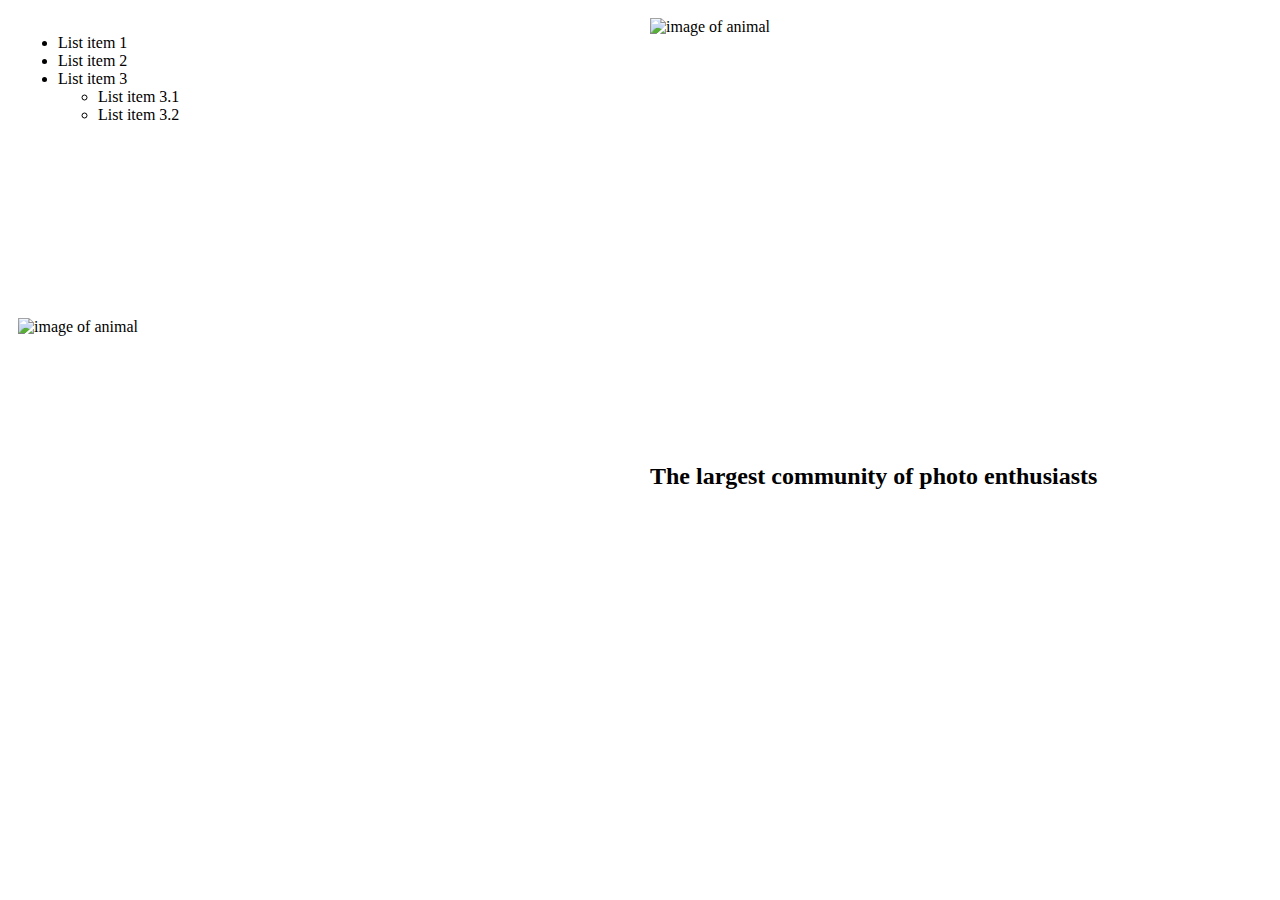
==== HTML-CSS-Assignments-Assignment-1/src/index.html @ 3b0c0c93 "ms commit" ====
<!DOCTYPE html>
<html>
<head>
	<title></title>
	<meta http-equiv="Cache-Control" content="no-cache, no-store, must-revalidate" />
	<meta http-equiv="Pragma" content="no-cache" />
	<meta http-equiv="Expires" content="0" />
	<script src="bundle.js" type="text/javascript"></script>
</head>
<style>
	* {
	  box-sizing: border-box;
	}
	
	
	
	.column {
	  float: left;
	  width: 50%;
	  padding: 10px;
	  height: 300px; 
	}
	
	/* Clear floats after the columns */
	.row:after {
	  content: "";
	  display: table;
	  clear: both;
	}
	</style>

<body>
    <div class="container">
	<!-- Start your code from here -->
	
		<div class="column">
		   <ul>
		  <li>List item 1</li>
		  <li>List item 2</li>
		  <li>List item 3</li>
			  <ul>
				 <li>List item 3.1</li>
			 <li>List item 3.2</li>
		  </ul>
		  </ul>
		</div>
	  
	  
		<div class="column">
		  <img alt= "image of animal"  src="https://tinyjpg.com/images/social/website.jpg" width="300" height="300">
		</div>
	  </div>
	  
	  
	  <div class="container2">
		<div class="column">
		  <img  alt= "image of animal"  src="https://tinyjpg.com/images/social/website.jpg" width="300" height="300">
		</div>
		<div class="column">
			<h2 style="padding-top: 125px; ">The largest community of photo enthusiasts</h2>
		  
		 
		  
		</div>
	  
	

	<!-- End your code -->
    </div>

	

	<script type="text/javascript">

	</script>

</body>
<script>
/* DO NOT EDIT THIS CODE- WRITTERN TO PREVENT CSS CACHING */	  
	// Get HTML head element
	var head = document.getElementsByTagName('HEAD')[0]; 
	// Create new link Element
	var link = document.createElement('link');
	// set the attributes for link element 
	link.rel = 'stylesheet'; 
	link.type = 'text/css';
	link.href = './screen.css?v='+ new Date().getTime(); 
	// Append link element to HTML head
	head.appendChild(link); 
	/* DO NOT EDIT THIS CODE- WRITTERN TO PREVENT CSS CACHING */	  
</script> 
</html>
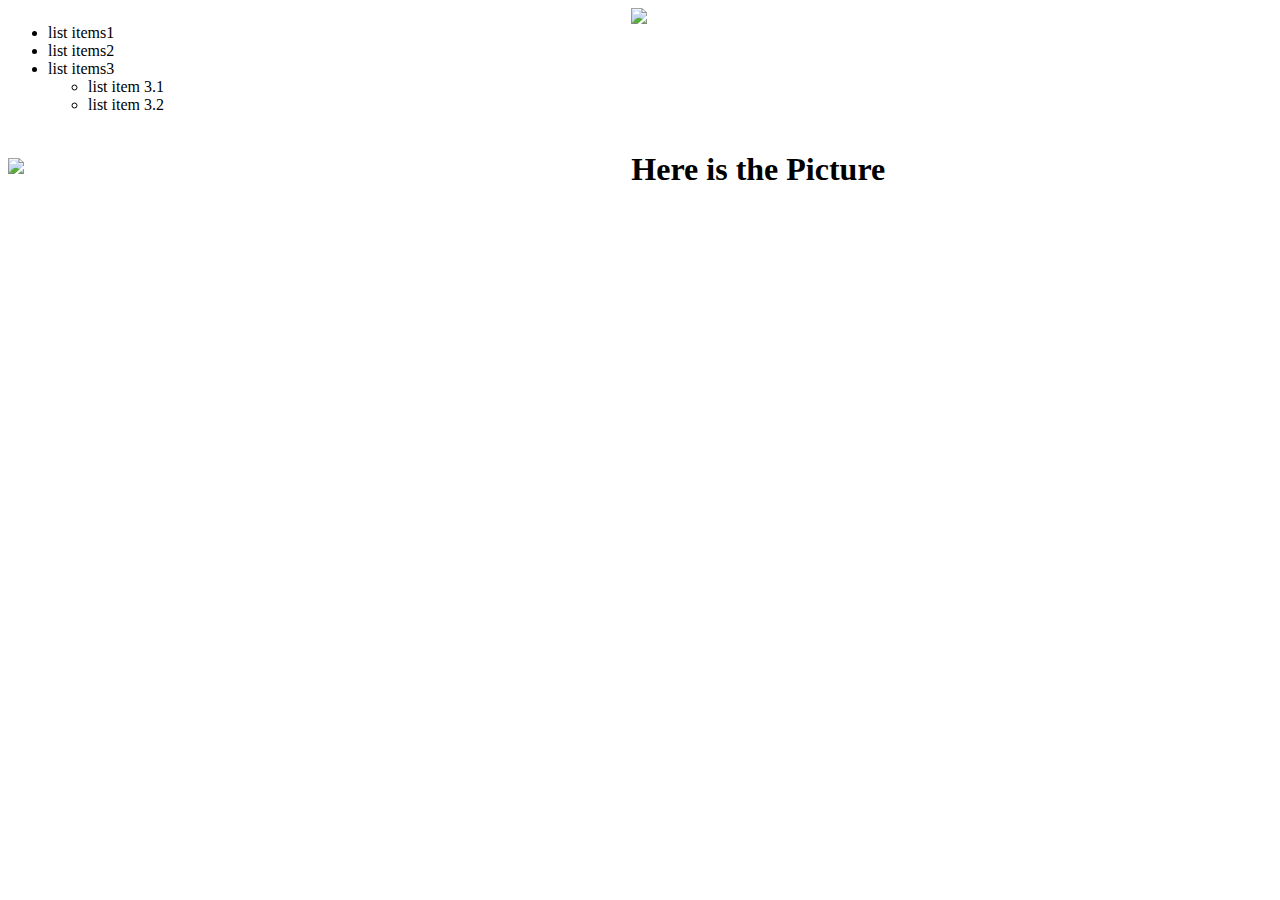
==== commit c607ed91: "last commit" ====
--- a/HTML-CSS-Assignments-Assignment-1/src/index.html
+++ b/HTML-CSS-Assignments-Assignment-1/src/index.html
@@ -1,93 +1,56 @@
 <!DOCTYPE html>
 <html>
 <head>
-	<title></title>
-	<meta http-equiv="Cache-Control" content="no-cache, no-store, must-revalidate" />
-	<meta http-equiv="Pragma" content="no-cache" />
-	<meta http-equiv="Expires" content="0" />
-	<script src="bundle.js" type="text/javascript"></script>
+    <title></title>
+    <meta http-equiv="Cache-Control" content="no-cache, no-store, must-revalidate" />
+    <meta http-equiv="Pragma" content="no-cache" />
+    <meta http-equiv="Expires" content="0" />
+    <script src="bundle.js" type="text/javascript"></script>
 </head>
-<style>
-	* {
-	  box-sizing: border-box;
-	}
-	
-	
-	
-	.column {
-	  float: left;
-	  width: 50%;
-	  padding: 10px;
-	  height: 300px; 
-	}
-	
-	/* Clear floats after the columns */
-	.row:after {
-	  content: "";
-	  display: table;
-	  clear: both;
-	}
-	</style>
-
 <body>
-    <div class="container">
-	<!-- Start your code from here -->
-	
-		<div class="column">
-		   <ul>
-		  <li>List item 1</li>
-		  <li>List item 2</li>
-		  <li>List item 3</li>
-			  <ul>
-				 <li>List item 3.1</li>
-			 <li>List item 3.2</li>
-		  </ul>
-		  </ul>
-		</div>
-	  
-	  
-		<div class="column">
-		  <img alt= "image of animal"  src="https://tinyjpg.com/images/social/website.jpg" width="300" height="300">
-		</div>
-	  </div>
-	  
-	  
-	  <div class="container2">
-		<div class="column">
-		  <img  alt= "image of animal"  src="https://tinyjpg.com/images/social/website.jpg" width="300" height="300">
-		</div>
-		<div class="column">
-			<h2 style="padding-top: 125px; ">The largest community of photo enthusiasts</h2>
-		  
-		 
-		  
-		</div>
-	  
-	
-
-	<!-- End your code -->
+    <div id="container">
+    <!-- Start your code from here -->
+    <div class='content'>
+        <div class='section align-top'>
+            <ul>
+                <li>list items1</li>
+                <li>list items2</li>
+                <li>list items3</li>
+                    <ul>
+                        <li>list item 3.1 </li>
+                        <li>list item 3.2 </li>
+                    </ul>
+            </ul>
+        </div>
+        <div class='section'>
+          <img src="https://images.unsplash.com/photo-1541963463532-d68292c34b19?ixid=MnwxMjA3fDB8MHxwaG90by1wYWdlfHx8fGVufDB8fHx8&ixlib=rb-1.2.1&auto=format&fit=crop&w=388&q=80"/>
+        </div>  
     </div>
-
-	
-
-	<script type="text/javascript">
-
-	</script>
-
+    <div class='content'>
+        <div class="section ">
+            <img src="https://images.unsplash.com/photo-1541963463532-d68292c34b19?ixid=MnwxMjA3fDB8MHxwaG90by1wYWdlfHx8fGVufDB8fHx8&ixlib=rb-1.2.1&auto=format&fit=crop&w=388&q=80"/>
+        </div>
+        <div class="section align-center">
+        <h1>Here is the Picture</h1>
+        </div>
+        </div>
+    <!-- End your code -->
+    </div>
+    <script type="text/javascript">
+    </script>
 </body>
 <script>
-/* DO NOT EDIT THIS CODE- WRITTERN TO PREVENT CSS CACHING */	  
-	// Get HTML head element
-	var head = document.getElementsByTagName('HEAD')[0]; 
-	// Create new link Element
-	var link = document.createElement('link');
-	// set the attributes for link element 
-	link.rel = 'stylesheet'; 
-	link.type = 'text/css';
-	link.href = './screen.css?v='+ new Date().getTime(); 
-	// Append link element to HTML head
-	head.appendChild(link); 
-	/* DO NOT EDIT THIS CODE- WRITTERN TO PREVENT CSS CACHING */	  
-</script> 
-</html>
-
+/* DO NOT EDIT THIS CODE- WRITTERN TO PREVENT CSS CACHING */      
+    // Get HTML head element
+    var head = document.getElementsByTagName('HEAD')[0];
+    // Create new link Element
+    var link = document.createElement('link');
+    // set the attributes for link element
+    link.rel = 'stylesheet';
+    link.type = 'text/css';
+    link.href = './screen.css?v='+ new Date().getTime();
+    // Append link element to HTML head
+    head.appendChild(link);
+    /* DO NOT EDIT THIS CODE- WRITTERN TO PREVENT CSS CACHING */      
+</script>
+</html>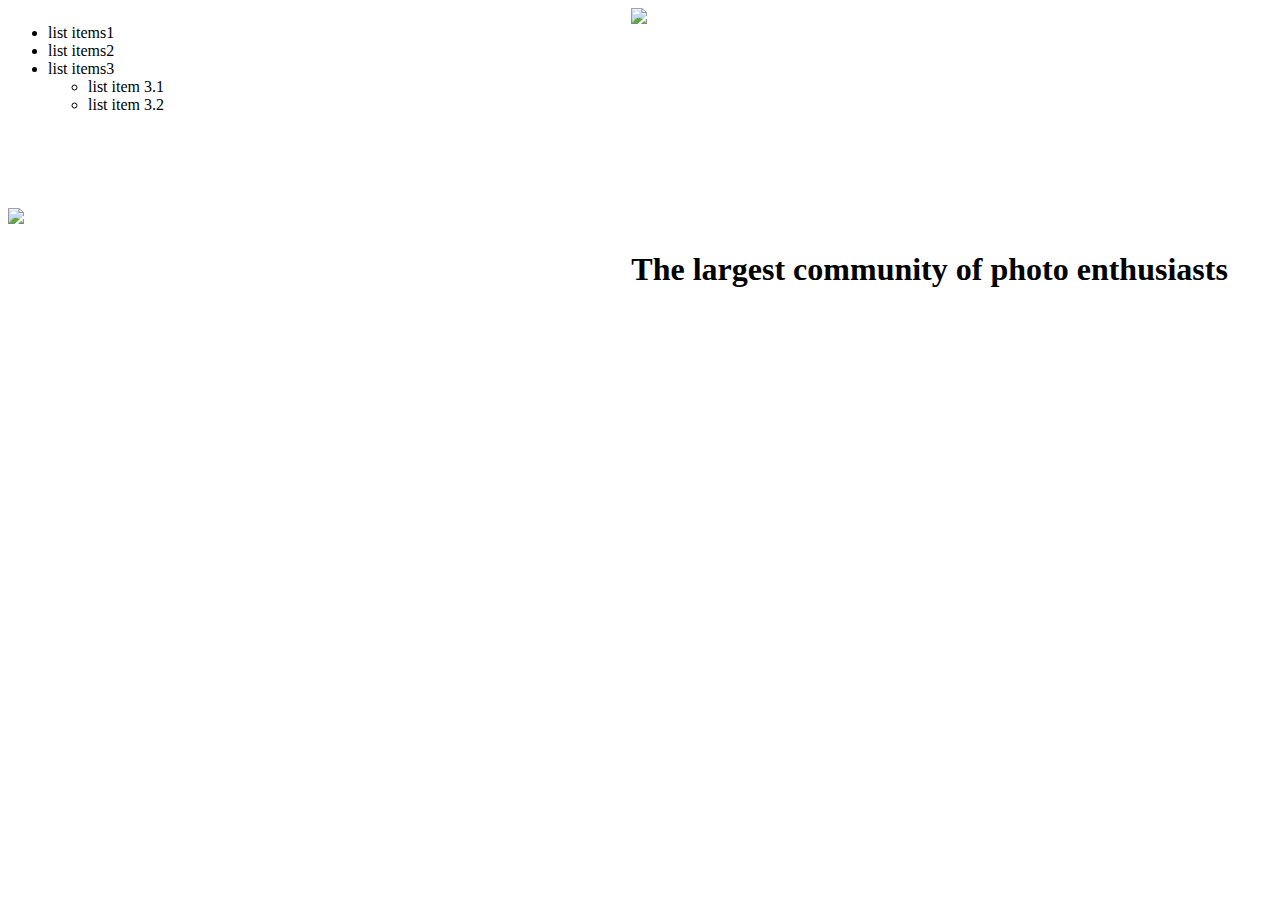
==== commit 85dbc357: "laste commit" ====
--- a/HTML-CSS-Assignments-Assignment-1/src/index.html
+++ b/HTML-CSS-Assignments-Assignment-1/src/index.html
@@ -31,7 +31,7 @@
             <img src="https://images.unsplash.com/photo-1541963463532-d68292c34b19?ixid=MnwxMjA3fDB8MHxwaG90by1wYWdlfHx8fGVufDB8fHx8&ixlib=rb-1.2.1&auto=format&fit=crop&w=388&q=80"/>
         </div>
         <div class="section align-center">
-        <h1>Here is the Picture</h1>
+        <h1 style="padding-top: 100px; ">The largest community of photo enthusiasts</h1>
         </div>
         </div>
     <!-- End your code -->
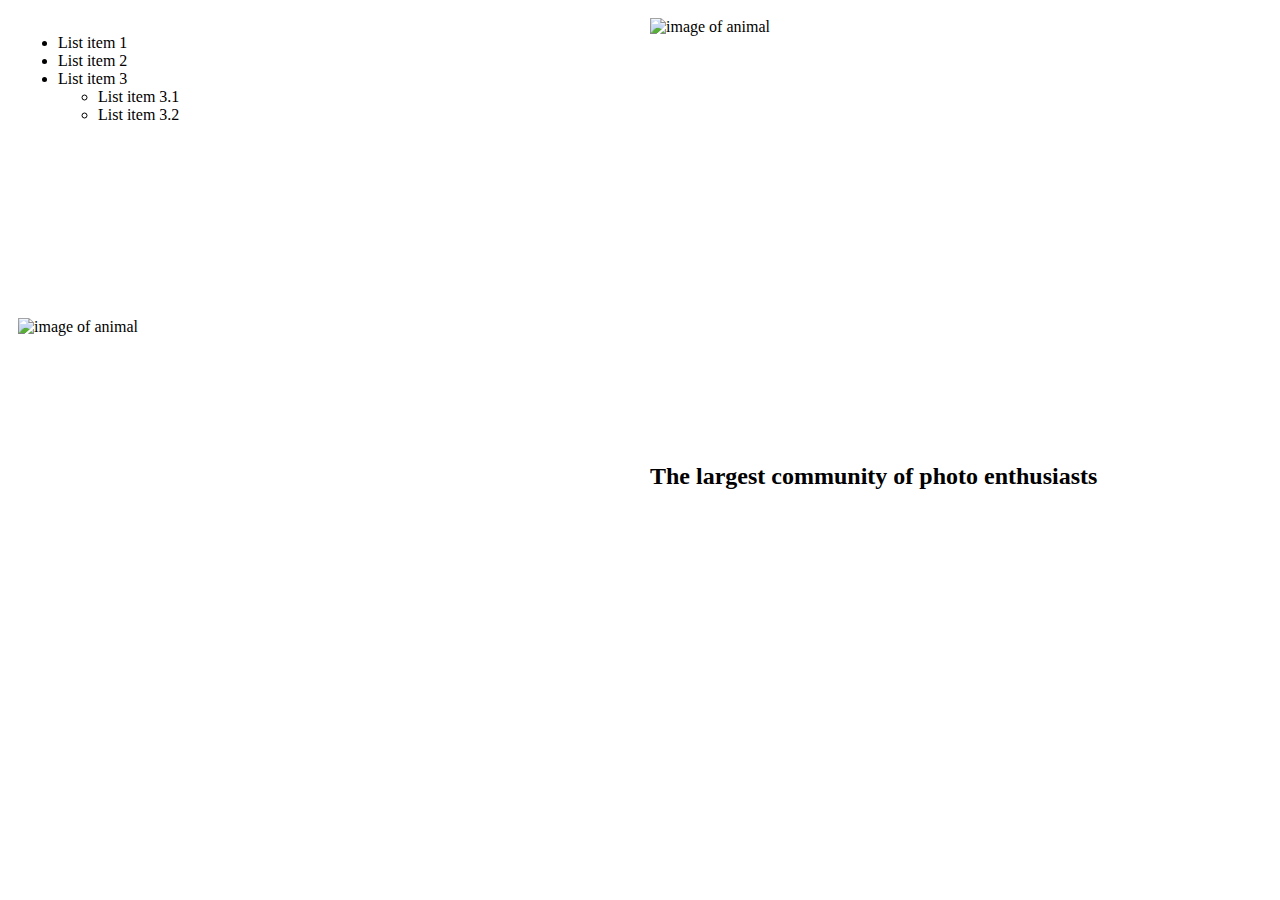
==== commit 6bac6bd6: "mine commit" ====
--- a/HTML-CSS-Assignments-Assignment-1/src/index.html
+++ b/HTML-CSS-Assignments-Assignment-1/src/index.html
@@ -1,56 +1,93 @@
 <!DOCTYPE html>
 <html>
 <head>
-    <title></title>
-    <meta http-equiv="Cache-Control" content="no-cache, no-store, must-revalidate" />
-    <meta http-equiv="Pragma" content="no-cache" />
-    <meta http-equiv="Expires" content="0" />
-    <script src="bundle.js" type="text/javascript"></script>
+	<title></title>
+	<meta http-equiv="Cache-Control" content="no-cache, no-store, must-revalidate" />
+	<meta http-equiv="Pragma" content="no-cache" />
+	<meta http-equiv="Expires" content="0" />
+	<script src="bundle.js" type="text/javascript"></script>
 </head>
+<style>
+	* {
+	  box-sizing: border-box;
+	}
+	
+	
+	
+	.column {
+	  float: left;
+	  width: 50%;
+	  padding: 10px;
+	  height: 300px; 
+	}
+	
+	/* Clear floats after the columns */
+	.row:after {
+	  content: "";
+	  display: table;
+	  clear: both;
+	}
+	</style>
+
 <body>
     <div id="container">
-    <!-- Start your code from here -->
-    <div class='content'>
-        <div class='section align-top'>
-            <ul>
-                <li>list items1</li>
-                <li>list items2</li>
-                <li>list items3</li>
-                    <ul>
-                        <li>list item 3.1 </li>
-                        <li>list item 3.2 </li>
-                    </ul>
-            </ul>
-        </div>
-        <div class='section'>
-          <img src="https://images.unsplash.com/photo-1541963463532-d68292c34b19?ixid=MnwxMjA3fDB8MHxwaG90by1wYWdlfHx8fGVufDB8fHx8&ixlib=rb-1.2.1&auto=format&fit=crop&w=388&q=80"/>
-        </div>  
+	<!-- Start your code from here -->
+	<div class="row">
+	    <div class="column">
+	        <ul>
+		  <li>List item 1</li>
+		  <li>List item 2</li>
+		  <li>List item 3</li>
+		      <ul>
+			 <li>List item 3.1</li>
+			 <li>List item 3.2</li>
+		      </ul>
+		  </ul>
+		</div>
+	  
+	  
+		<div class="column">
+		  <img alt= "image of animal"  src="https://tinyjpg.com/images/social/website.jpg" width="300" height="300">
+		</div>
+	  </div>
+	  
+	  
+	  <div class="row2">
+		<div class="column">
+		  <img  alt= "image of animal"  src="https://encrypted-tbn0.gstatic.com/images?q=tbn:ANd9GcR6impF9pvCJEdbcSY24bUyBmn-8UnUQ-988Q&usqp=CAU" width="300" height="300">
+		</div>
+		<div class="column">
+			<h2 style="padding-top: 125px; ">The largest community of photo enthusiasts</h2>
+		  
+		 
+		  
+		</div>
+	  </div>
+	
+
+	<!-- End your code -->
     </div>
-    <div class='content'>
-        <div class="section ">
-            <img src="https://images.unsplash.com/photo-1541963463532-d68292c34b19?ixid=MnwxMjA3fDB8MHxwaG90by1wYWdlfHx8fGVufDB8fHx8&ixlib=rb-1.2.1&auto=format&fit=crop&w=388&q=80"/>
-        </div>
-        <div class="section align-center">
-        <h1 style="padding-top: 100px; ">The largest community of photo enthusiasts</h1>
-        </div>
-        </div>
-    <!-- End your code -->
-    </div>
-    <script type="text/javascript">
-    </script>
+
+	
+
+	<script type="text/javascript">
+
+	</script>
+
 </body>
 <script>
-/* DO NOT EDIT THIS CODE- WRITTERN TO PREVENT CSS CACHING */      
-    // Get HTML head element
-    var head = document.getElementsByTagName('HEAD')[0];
-    // Create new link Element
-    var link = document.createElement('link');
-    // set the attributes for link element
-    link.rel = 'stylesheet';
-    link.type = 'text/css';
-    link.href = './screen.css?v='+ new Date().getTime();
-    // Append link element to HTML head
-    head.appendChild(link);
-    /* DO NOT EDIT THIS CODE- WRITTERN TO PREVENT CSS CACHING */      
-</script>
-</html>+/* DO NOT EDIT THIS CODE- WRITTERN TO PREVENT CSS CACHING */	  
+	// Get HTML head element
+	var head = document.getElementsByTagName('HEAD')[0]; 
+	// Create new link Element
+	var link = document.createElement('link');
+	// set the attributes for link element 
+	link.rel = 'stylesheet'; 
+	link.type = 'text/css';
+	link.href = './screen.css?v='+ new Date().getTime(); 
+	// Append link element to HTML head
+	head.appendChild(link); 
+	/* DO NOT EDIT THIS CODE- WRITTERN TO PREVENT CSS CACHING */	  
+</script> 
+</html>
+
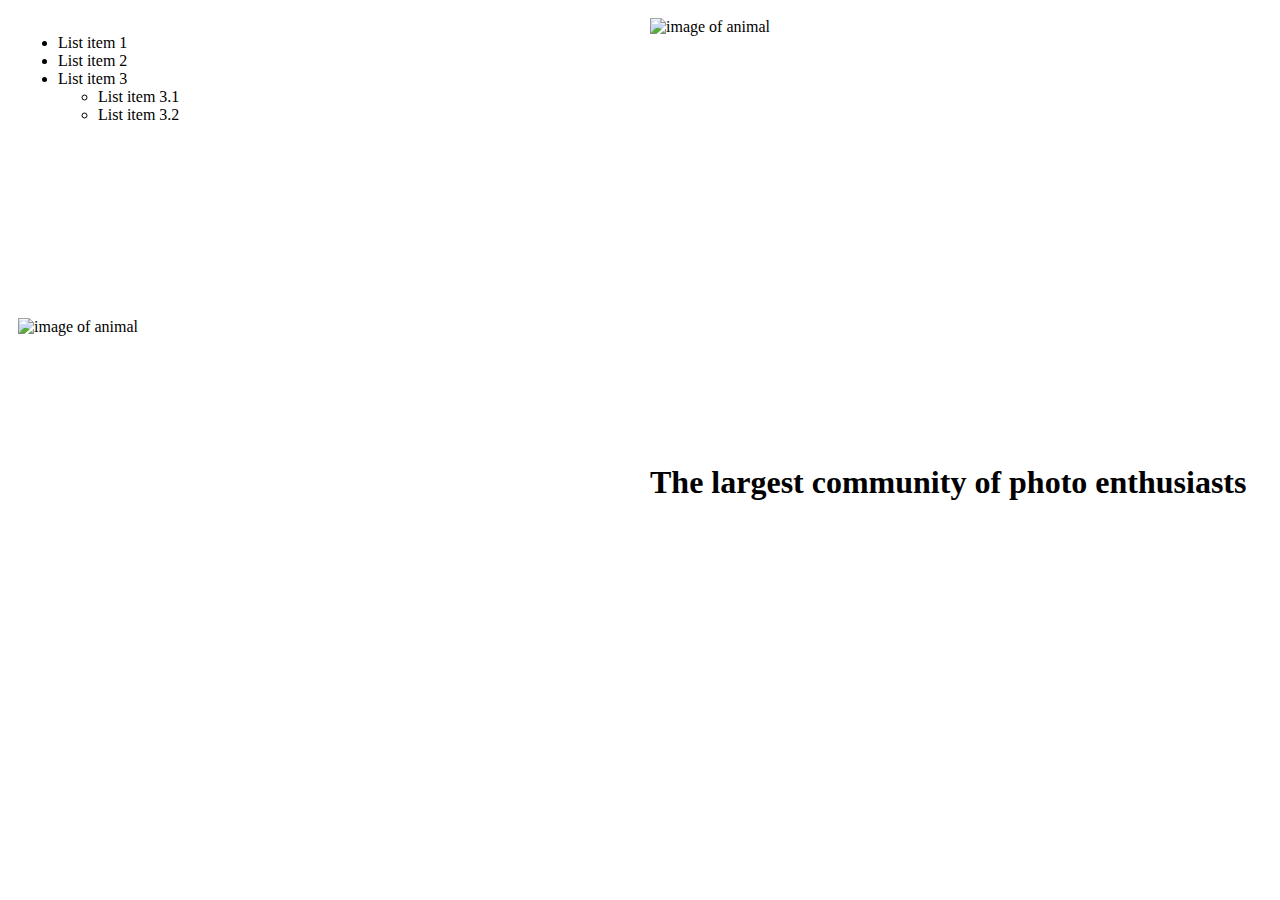
==== commit 143e4467: "Merge 370221500eed682dd4376612400f36f5f428424f into 7135b61c7d3c26cdbd668a2de2189db0b5ac4845" ====
--- a/HTML-CSS-Assignments-Assignment-1/src/index.html
+++ b/HTML-CSS-Assignments-Assignment-1/src/index.html
@@ -7,27 +7,7 @@
 	<meta http-equiv="Expires" content="0" />
 	<script src="bundle.js" type="text/javascript"></script>
 </head>
-<style>
-	* {
-	  box-sizing: border-box;
-	}
-	
-	
-	
-	.column {
-	  float: left;
-	  width: 50%;
-	  padding: 10px;
-	  height: 300px; 
-	}
-	
-	/* Clear floats after the columns */
-	.row:after {
-	  content: "";
-	  display: table;
-	  clear: both;
-	}
-	</style>
+
 
 <body>
     <div id="container">
@@ -35,14 +15,14 @@
 	<div class="row">
 	    <div class="column">
 	        <ul>
-		  <li>List item 1</li>
-		  <li>List item 2</li>
-		  <li>List item 3</li>
-		      <ul>
-			 <li>List item 3.1</li>
-			 <li>List item 3.2</li>
-		      </ul>
-		  </ul>
+				<li>List item 1</li>
+				<li>List item 2</li>
+				<li>List item 3</li>
+				    <ul>
+						<li>List item 3.1</li>
+						<li>List item 3.2</li>
+		            </ul>
+		    </ul>
 		</div>
 	  
 	  
@@ -52,17 +32,14 @@
 	  </div>
 	  
 	  
-	  <div class="row2">
+	<div class="row2">
 		<div class="column">
 		  <img  alt= "image of animal"  src="https://encrypted-tbn0.gstatic.com/images?q=tbn:ANd9GcR6impF9pvCJEdbcSY24bUyBmn-8UnUQ-988Q&usqp=CAU" width="300" height="300">
 		</div>
 		<div class="column">
-			<h2 style="padding-top: 125px; ">The largest community of photo enthusiasts</h2>
-		  
-		 
-		  
+			<h1 style="padding-top: 125px; ">The largest community of photo enthusiasts</h1>
 		</div>
-	  </div>
+	</div>
 	
 
 	<!-- End your code -->
